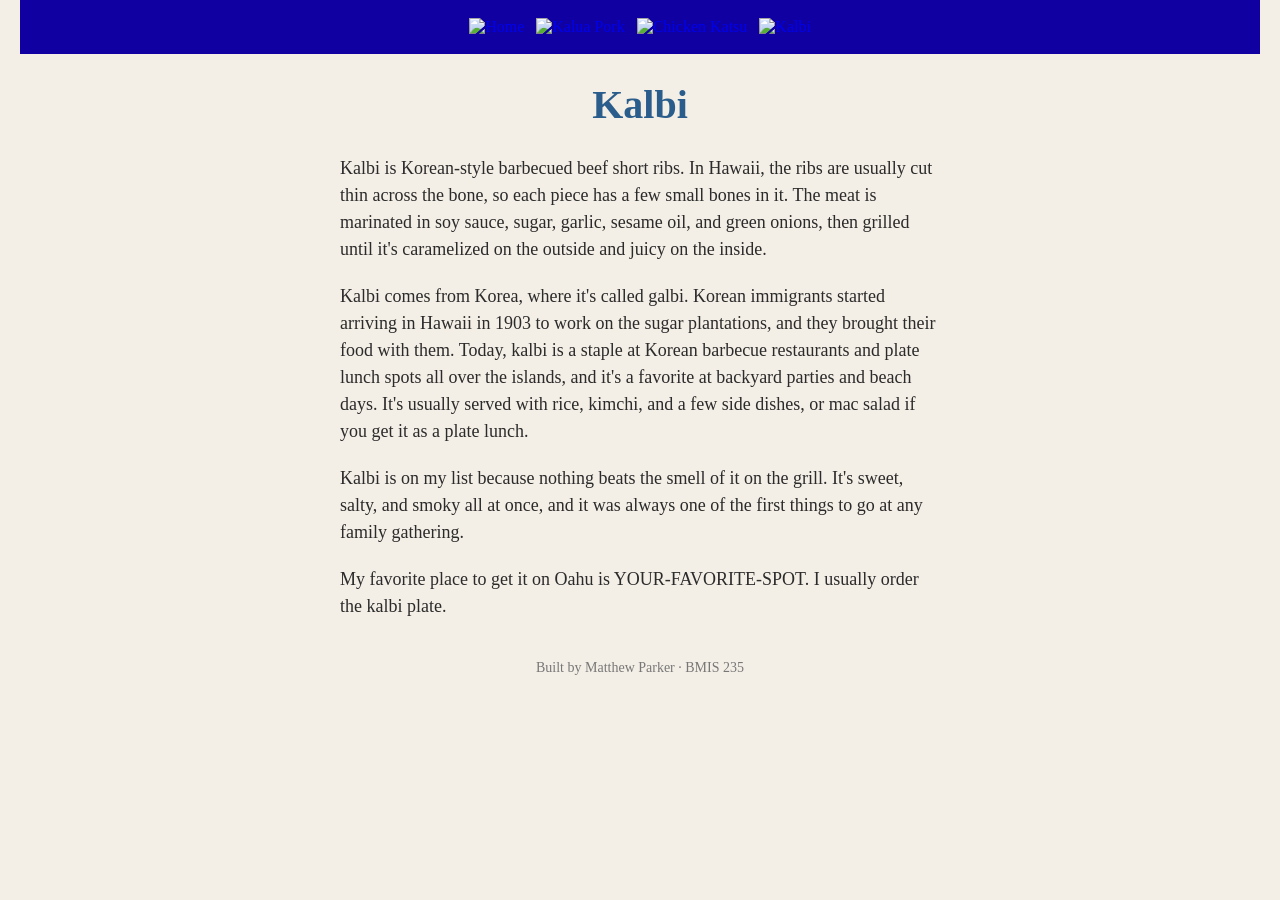
==== kalbi.html @ c27dd9ca "Revise page to feature Kalbi with detailed description Updated the content and title of the page to " ====
<!DOCTYPE html>
<!--
  Author: Matthew Parker
  GU username: mparker13
  Course: BMIS 235 - HTML-3
-->
<html lang="en">
<head>
<meta charset="utf-8">
<meta name="author" content="Matthew Parker">
<title>Kalbi</title>

<!-- this one line connects the page to the stylesheet -->
<link rel="stylesheet" href="styles.css">
</head>
<body>

<!-- ===== MENU ============================================================
     The menu is four links. Each link wraps an image instead of words.
     Build it once on this page, check that every link works,
     then copy the whole <nav> block and paste it over the menu on the
     other three pages, so every page has the exact same menu.
     ===================================================================== -->
<nav>
    <a href="index.html"><img src="img/home.png" alt="Home"></a>
    <a href="kalua.html"><img src="img/kalua.png" alt="Kalua Pork"></a>
    <a href="katsu.html"><img src="img/katsu.png" alt="Chicken Katsu"></a>
    <a href="kalbi.html"><img src="img/kalbi.png" alt="Kalbi"></a>
</nav>

<h1>Kalbi</h1>
<p>Kalbi is Korean-style barbecued beef short ribs. In Hawaii, the ribs are usually cut thin across the bone, so each piece has a few small bones in it. The meat is marinated in soy sauce, sugar, garlic, sesame oil, and green onions, then grilled until it's caramelized on the outside and juicy on the inside.</p>
<p>Kalbi comes from Korea, where it's called galbi. Korean immigrants started arriving in Hawaii in 1903 to work on the sugar plantations, and they brought their food with them. Today, kalbi is a staple at Korean barbecue restaurants and plate lunch spots all over the islands, and it's a favorite at backyard parties and beach days. It's usually served with rice, kimchi, and a few side dishes, or mac salad if you get it as a plate lunch.</p>
<p>Kalbi is on my list because nothing beats the smell of it on the grill. It's sweet, salty, and smoky all at once, and it was always one of the first things to go at any family gathering.</p>
<p>My favorite place to get it on Oahu is YOUR-FAVORITE-SPOT. I usually order the kalbi plate.</p>

<!-- Footer: fill in your name -->
<footer>Built by Matthew Parker &middot; BMIS 235</footer>

</body>
</html>
---- styles.css ----
/* =====================================================================
   styles.css  ·  YOUR BRAND
   ---------------------------------------------------------------------
   This one file is your brand guide. Every page that links to it gets
   the same font, the same colors and the same spacing.
   Change a color here once, and every page changes.

   Use the same font and colors you picked for your Excel menu images,
   so the menu and the pages look like one brand.
   ===================================================================== */

body {
    font-family: Georgia, "Times New Roman", serif;
    background-color: #f4efe6;
    color: #2b2b2b;
    margin: 0;
    padding: 0 20px 40px 20px;
}

/* the menu at the top of every page */
nav {
    background-color: #1000a1;
    padding: 14px;
    text-align: center;
}

/* every image inside the menu is forced to the same height.
   If your images still look different sizes, their WIDTHS are
   different: go back to Excel and make every cell the same size. */
nav img {
    height: 50px;
    margin: 4px;
    vertical-align: middle;
}

/* no underline or border around the image links */
nav a {
    text-decoration: none;
}

h1 {
    color: #2b5d8c;
    text-align: center;
    font-size: 40px;
}

p {
    max-width: 600px;
    margin: 20px auto;
    font-size: 18px;
    line-height: 1.5;
}

footer {
    text-align: center;
    font-size: 14px;
    color: #777777;
    margin-top: 40px;
}
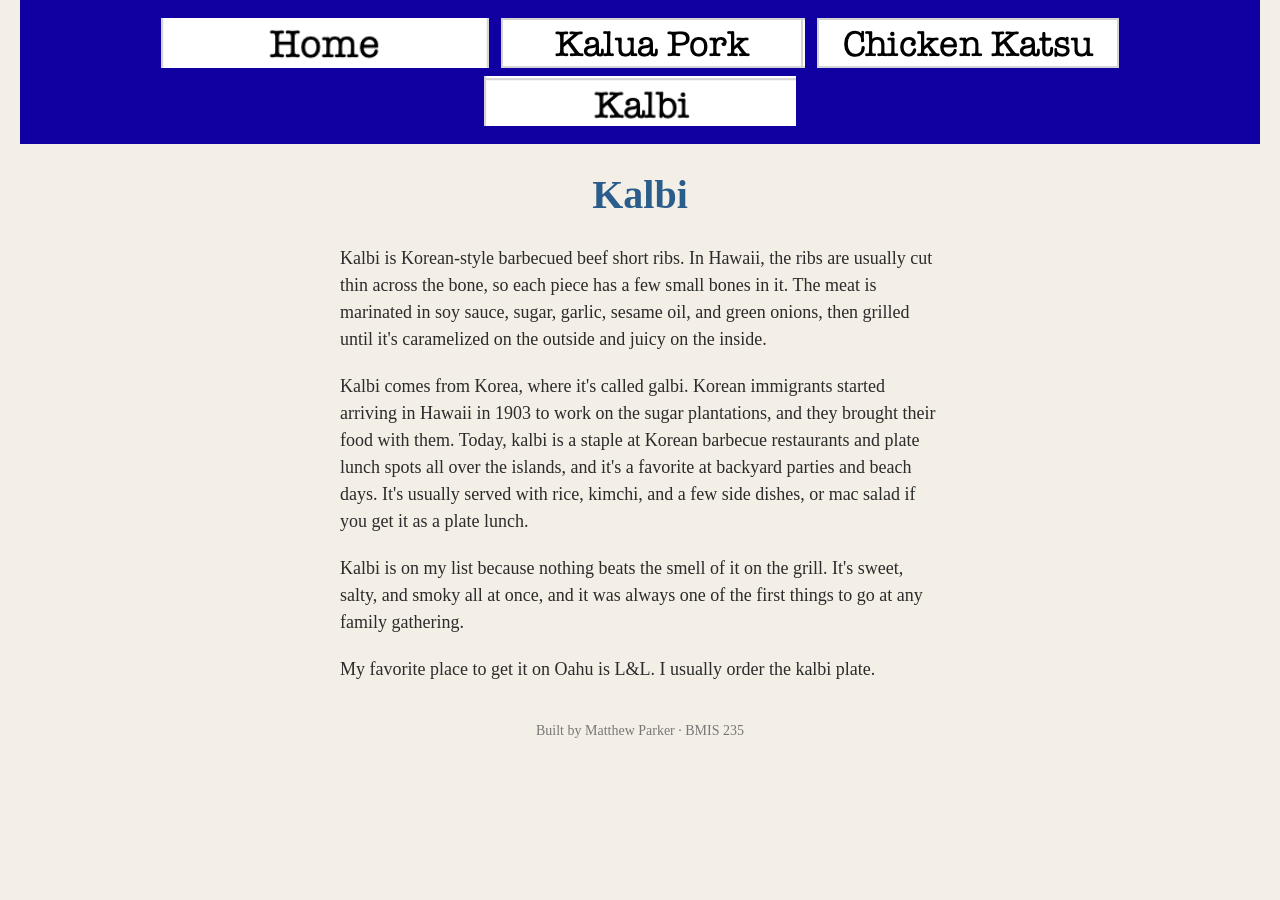
==== commit bd905579: "Update kalbi.html" ====
--- a/kalbi.html
+++ b/kalbi.html
@@ -32,7 +32,7 @@
 <p>Kalbi is Korean-style barbecued beef short ribs. In Hawaii, the ribs are usually cut thin across the bone, so each piece has a few small bones in it. The meat is marinated in soy sauce, sugar, garlic, sesame oil, and green onions, then grilled until it's caramelized on the outside and juicy on the inside.</p>
 <p>Kalbi comes from Korea, where it's called galbi. Korean immigrants started arriving in Hawaii in 1903 to work on the sugar plantations, and they brought their food with them. Today, kalbi is a staple at Korean barbecue restaurants and plate lunch spots all over the islands, and it's a favorite at backyard parties and beach days. It's usually served with rice, kimchi, and a few side dishes, or mac salad if you get it as a plate lunch.</p>
 <p>Kalbi is on my list because nothing beats the smell of it on the grill. It's sweet, salty, and smoky all at once, and it was always one of the first things to go at any family gathering.</p>
-<p>My favorite place to get it on Oahu is YOUR-FAVORITE-SPOT. I usually order the kalbi plate.</p>
+<p>My favorite place to get it on Oahu is L&L. I usually order the kalbi plate.</p>
 
 <!-- Footer: fill in your name -->
 <footer>Built by Matthew Parker &middot; BMIS 235</footer>
